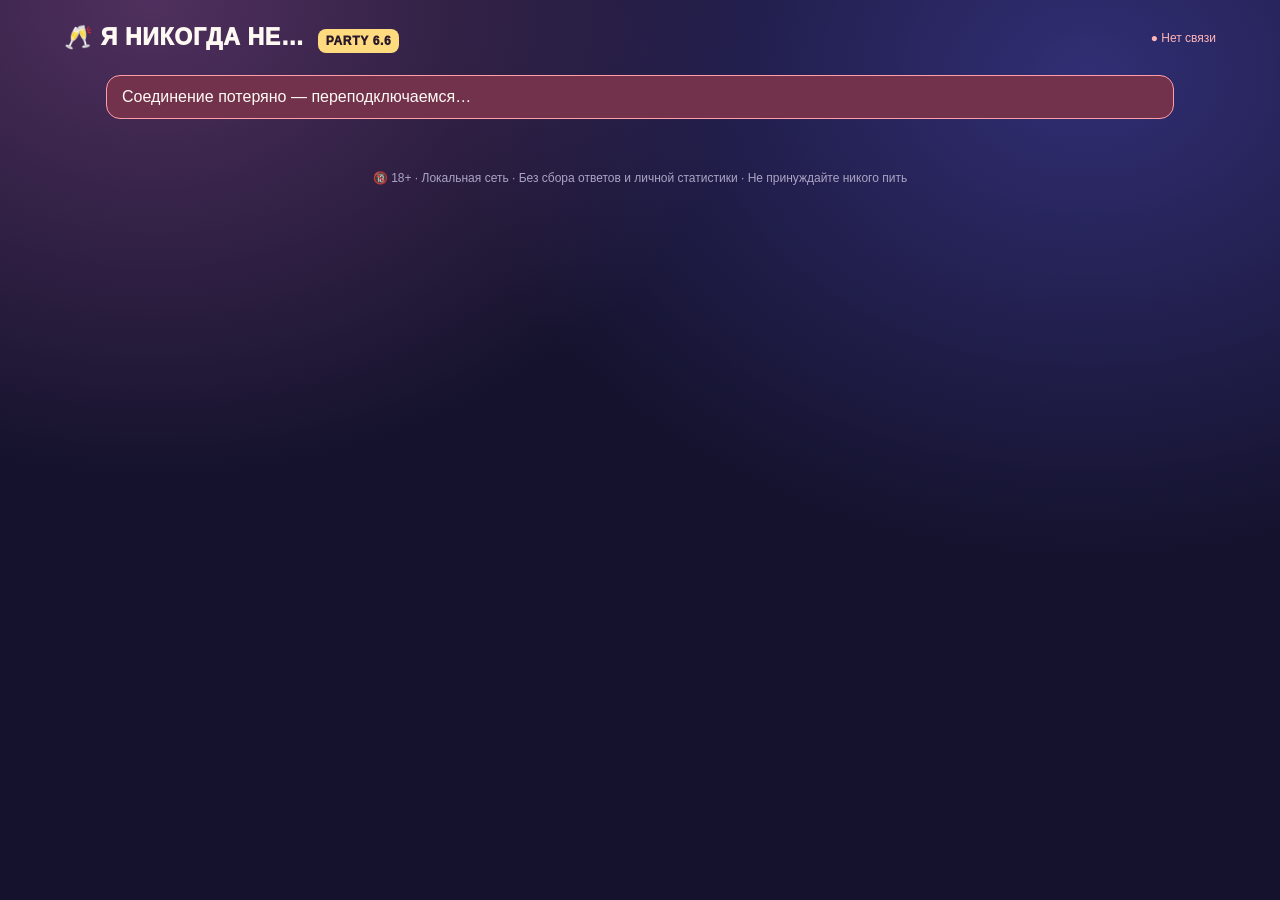
==== static/index.html @ 4c430dbc "Initial Party Host online server" ====
<!doctype html><html lang="ru"><head><meta charset="utf-8"><meta name="viewport" content="width=device-width,initial-scale=1,viewport-fit=cover"><meta name="theme-color" content="#14122c"><title>Я никогда не… · Party 6.6</title><link rel="stylesheet" href="/static/style.css"></head><body>
<div id="effects" aria-hidden="true"></div>
<header><div class="brand">🥂 Я НИКОГДА НЕ… <span>PARTY 6.6</span></div><div id="connection" class="status">● Подключение…</div></header>
<main>
<nav id="hostTabs" class="hostTabs hidden"><button id="tabPlay" class="active" type="button">🎮 Играть</button><button id="tabManage" type="button">⚙️ Управление</button></nav>
<div id="alert" class="alert hidden" role="alert"></div>
<section id="joinPanel" class="panel hidden"><div class="eyebrow">📱 ИГРОВОЙ ТЕЛЕФОН</div><h1>Врывайся в тусовку!</h1><p class="muted">Введи имя, чтобы присоединиться к общей партии.</p><form id="joinForm"><label>Твоё имя<input id="playerName" maxlength="30" placeholder="Например, Артём" autocomplete="nickname" required></label><label>Форма обращения<select id="playerGender" required><option value="male">Мужская — делал, хотел</option><option value="female">Женская — делала, хотела</option></select></label><button class="primary" type="submit">🎉 Присоединиться</button></form><p class="fine">Никаких приложений. Подключись к Wi-Fi хоста и введи имя.</p></section>
<section id="lobbyPanel" class="panel hidden"><div class="eyebrow">🎊 КОМНАТА ОЖИДАНИЯ</div><h1 id="lobbyTitle">Ждём игроков</h1><p class="muted">Каждый вводит имя и выбирает грамматическую форму. Для старта нужно от 2 до 4 участников.</p><div id="players" class="players"></div>
<div id="hostOnly" class="hidden"><div class="split"><div><div class="sectionTitle">📷 Подключение с телефона</div><img id="joinQr" class="qr" src="/qr.svg" alt="QR-код для входа"><p><a id="joinLink" href="#" target="_blank" rel="noopener"></a></p><p class="fine">Если камера не открывает ссылку, введи адрес в браузере телефона.</p></div><div class="config"><div class="sectionTitle">⚙️ Правила партии</div><div class="modes"><button id="quick" class="mode active">⚡ Быстрый</button><button id="endless" class="mode">♾️ Бесконечный</button></div><label id="totalBox">Всего вопросов<input id="total" type="number" min="1" max="10000" value="20"></label><label class="checkbox special"><input id="extreme" type="checkbox"><span>🔥 ОСОБО ЖЁСТКИЙ 18+ · 5/5 <small>Отдельная категория провокационных вопросов</small></span></label><div id="topicBlock"><div class="sectionTitle">Темы <span id="topicCount" class="muted"></span></div><div class="tools"><button id="allTopics" class="minor">Все</button><button id="noTopics" class="minor">Ни одной</button></div><div id="topics" class="topics"></div></div><div class="levelBox"><label for="partyLevel">🎚️ Уровень безумия вечеринки: <strong id="partyLevelText">3/5 — Жарко</strong></label><input id="partyLevel" type="range" min="1" max="5" step="1" value="3"><p class="fine">Влияет на частоту сюрпризов и шанс появления «Медведя». Не задаёт обязательное количество алкоголя.</p></div><label class="checkbox"><input id="events" type="checkbox" checked> 🎁 Кот в мешке + 🐻 Медведь пришёл</label><label id="rateBox">Частота событий <span id="rateText">16%</span><input id="rate" type="range" min="0" max="50" value="16"></label><button id="start" class="primary">🚀 Начать вечеринку</button></div></div></div>
<div id="hostJoin" class="hostJoin hidden"><div class="sectionTitle">🎮 Играть с телефона-хоста</div><form id="hostJoinForm"><label>Моё имя<input id="hostPlayerName" maxlength="30" placeholder="Как тебя зовут?" required></label><label>Форма обращения<select id="hostPlayerGender" required><option value="male">Мужская — делал, хотел</option><option value="female">Женская — делала, хотела</option></select></label><button class="primary" type="submit">🙋 Войти в игру</button></form><div id="hostJoined" class="hidden"><p class="hint">Ты участвуешь в партии. Очередь чтения придёт и к тебе.</p><button id="hostLeave" class="secondary">Выйти из списка игроков</button></div></div>
<div id="guestLobby" class="hidden"><p class="hint">Ведущий настраивает партию на устройстве ведущего. Как только он нажмёт «Начать», появится твой экран.</p><button id="leave" class="secondary">Выйти из комнаты</button></div></section>
<section id="adminPanel" class="panel hidden"><div class="eyebrow">⚙️ ПАНЕЛЬ ВЕДУЩЕГО</div><h1>Управление партией</h1><p id="adminSummary" class="muted"></p><div id="adminSettingsMount"></div><div id="adminLive" class="hidden"><div class="sectionTitle">🎤 Сейчас в игре</div><p id="adminCurrent"></p><button id="adminNext" class="secondary">⏭ Следующий вопрос</button><button id="adminFinish" class="secondary">🏁 Завершить партию</button></div><button id="adminReset" class="secondary hidden">🔄 Новая партия</button></section>
<section id="gamePanel" class="panel hidden"><div class="between"><span id="counter" class="pill"></span><span id="topic" class="pill"></span></div><div class="progress" id="progress"><div id="progressFill"></div></div><div class="reader"><div class="readerCaption">🎤 СЕЙЧАС ЧИТАЕТ</div><div id="readerName" class="readerName">...</div></div><div class="card" id="card"><div id="cardTitle" class="cardTitle"></div><div id="question" class="question"></div></div><p id="whoCanAct" class="hint"></p><div id="readerActions" class="actions hidden"><button id="yes" class="yes">🥂 БЫЛО!</button><button id="no" class="no">✨ НЕ БЫЛО!</button><button id="skip" class="secondary wide">⏭ Пропустить вопрос</button></div><div id="eventActions" class="actions hidden"><button id="eventNext" class="primary">🎲 Следующая карточка</button></div><div id="adminActions" class="actions hidden"><button id="forceNext" class="secondary">⏭ Следующая карточка</button><button id="finish" class="secondary">🏁 Завершить игру</button></div><div class="fine">Отвечают все. У кого было — по желанию делают небольшой глоток. Пропуск разрешён всегда.</div></section>
<section id="endPanel" class="panel hidden"><div class="eyebrow">🎉 ФИНАЛ!</div><h1>Вот это вечер!</h1><p id="endText" class="heroText"></p><p class="muted">Никто не обязан раскрывать личные истории или пить. Главное — хорошая компания.</p><button id="reset" class="primary hidden">🔄 Создать новую партию</button><p id="guestEnd" class="hint hidden">Ведущий может создать новую партию на устройстве ведущего.</p></section>
</main><footer>🔞 18+ · Локальная сеть · Без сбора ответов и личной статистики · Не принуждайте никого пить</footer>
<script src="/static/app.js"></script></body></html>
---- static/style.css ----
:root{color-scheme:dark;font-family:Inter,'Segoe UI',Arial,sans-serif;--bg:#14122c;--pane:#24203e;--line:#ffffff2e;--txt:#fff9f3;--muted:#c2bdd5;--pink:#ff79a7;--yellow:#ffe09a;--cyan:#8de5ed}*{box-sizing:border-box}body{margin:0;min-height:100vh;color:var(--txt);background:radial-gradient(ellipse at 12% 0,#50305e 0,transparent 38%),radial-gradient(ellipse at 85% 8%,#312e74 0,transparent 42%),#14122c}header{max-width:1200px;padding:24px 24px 14px;margin:auto;display:flex;justify-content:space-between;align-items:center;gap:15px}.brand{font-size:clamp(16px,2.2vw,23px);font-weight:1000;letter-spacing:.03em}.brand span{background:#ffda7f;color:#28182a;padding:5px 8px;border-radius:8px;margin-left:6px;font-size:12px}.status{font-size:12px;color:#baffdc;white-space:nowrap}main{max-width:1100px;margin:10px auto 30px;padding:0 16px}.panel{background:linear-gradient(150deg,#282344ef,#201b39f2);border:1px solid var(--line);box-shadow:0 25px 70px #0706148c;border-radius:28px;padding:clamp(20px,4vw,38px);margin:auto}.hidden{display:none!important}h1{font-size:clamp(28px,4.5vw,48px);margin:10px 0 12px}p{line-height:1.55}.muted,.fine,.hint{color:var(--muted)}.eyebrow{font-weight:900;letter-spacing:.13em;color:var(--yellow)}.fine{font-size:13px;margin-top:18px}.hint{font-size:16px;text-align:center}.alert{background:#72324c;border:1px solid #ff9ea8;border-radius:14px;padding:12px 15px;margin-bottom:12px}button{font:inherit;cursor:pointer;border-radius:14px;font-weight:900;padding:13px 15px;border:1px solid #ffffff30;color:#fff;background:#38314e;transition:transform .08s,background .15s}button:active{transform:scale(.97)}button:disabled{opacity:.45;cursor:not-allowed}.primary{background:linear-gradient(120deg,#ff79a7,#ffaf76);color:#25152a;border:0;width:100%;font-size:18px;padding:18px}.secondary{background:#ffffff13}.minor{padding:7px 12px;font-size:13px}.wide{grid-column:1/-1}.split{display:grid;grid-template-columns:minmax(210px,300px) 1fr;gap:30px;margin-top:24px}.sectionTitle{font-weight:900;font-size:17px;margin:13px 0}.qr{width:210px;max-width:100%;background:white;padding:9px;border-radius:15px}.config{min-width:0}.modes,.tools{display:flex;gap:8px;margin-bottom:12px;flex-wrap:wrap}.mode{flex:1}.mode.active{background:#ffdd8c;color:#2a1c2b}label{display:block;font-weight:700;margin:13px 0}input[type=text],input[type=number],input:not([type]){display:block;width:100%;padding:13px;margin-top:7px;background:#151329;border:1px solid #ffffff50;border-radius:12px;color:#fff;font-size:17px}input[type=checkbox]{width:20px;height:20px;accent-color:#ff8aaa;flex:none}input[type=range]{width:100%;accent-color:#ff8aaa}.checkbox{display:flex;align-items:center;gap:9px;font-size:15px}.checkbox small{display:block;font-weight:400;color:#ffb1c9}.special{padding:14px;border:1px solid #b54a77;border-radius:14px;background:#532944}.topics{display:grid;grid-template-columns:repeat(auto-fit,minmax(185px,1fr));gap:6px;max-height:300px;overflow:auto}.topicItem{display:flex;gap:8px;margin:0;padding:8px 10px;background:#ffffff0b;border-radius:10px;font-size:13px;font-weight:500}.topicItem small{color:var(--muted)}.players{display:grid;grid-template-columns:repeat(auto-fit,minmax(140px,1fr));gap:10px}.player{padding:16px;background:#ffffff12;border-radius:15px;border:1px solid #ffffff24;font-weight:900}.player small{display:block;color:var(--muted);font-weight:400;margin-top:5px}.player button{padding:4px 9px;font-size:12px;margin-top:8px}a{color:var(--cyan);overflow-wrap:anywhere}.between{display:flex;justify-content:space-between;align-items:center;gap:10px;flex-wrap:wrap}.pill{padding:8px 12px;font-size:13px;border:1px solid #ffffff3b;border-radius:999px;color:#ffe5b3}.progress{height:7px;border-radius:99px;background:#ffffff19;margin:16px 0;overflow:hidden}.progress>div{height:100%;width:0;background:linear-gradient(90deg,#ff79a7,#ffda7f);transition:width .15s}.reader{background:linear-gradient(105deg,#ffe08e20,#ff79a725);border:2px solid #ffe6a56e;padding:20px 10px;border-radius:24px;text-align:center;margin:18px 0}.readerCaption{color:#ffe3a4;font-weight:1000;letter-spacing:.16em;font-size:clamp(16px,2.5vw,25px)}.readerName{font-size:clamp(40px,8vw,96px);font-weight:1000;line-height:1.08;overflow-wrap:anywhere;text-shadow:0 3px 16px #fff2a826}.card{min-height:235px;display:flex;flex-direction:column;justify-content:center;align-items:center;text-align:center;padding:22px;border-radius:25px;background:linear-gradient(130deg,#3d2e59,#292644);border:1px solid #ffffff32}.cardTitle{font-weight:1000;letter-spacing:.13em;color:#ffdd9b;margin-bottom:20px}.question{font-size:clamp(26px,4vw,51px);font-weight:950;line-height:1.26;overflow-wrap:anywhere}.actions{display:grid;grid-template-columns:1fr 1fr;gap:11px;margin:20px 0}.actions button:only-child{grid-column:1/-1}.yes,.no{font-size:clamp(17px,3vw,29px);min-height:84px}.yes{background:linear-gradient(125deg,#f86f9d,#b94f7c)}.no{background:linear-gradient(125deg,#3b9baa,#266b9c)}#joinPanel{max-width:550px}#joinForm input{margin-bottom:20px}#endPanel{max-width:780px;text-align:center}.heroText{font-size:clamp(25px,4vw,44px);font-weight:900}.extremeCard .card{background:linear-gradient(135deg,#61263e,#332039);border-color:#fa6c9b}.extremeCard .cardTitle{color:#ff91ae}footer{color:#aba4c5;text-align:center;font-size:12px;padding:22px}#effects{position:fixed;pointer-events:none;z-index:100;inset:0;display:grid;place-items:center;opacity:0;font-size:clamp(75px,18vw,200px)}#effects.play{animation:pop .7s ease-out forwards}@keyframes pop{0%{opacity:0;transform:scale(.2) rotate(-18deg)}30%{opacity:1;transform:scale(1.2) rotate(5deg)}70%{opacity:1;transform:scale(1)}100%{opacity:0;transform:scale(1.4)}}@media(max-width:720px){header{padding:16px 12px}.brand span{display:inline-block;font-size:10px}.split{grid-template-columns:1fr}.panel{border-radius:18px}.reader{padding:14px 8px}.question{font-size:clamp(24px,7vw,40px)}.card{min-height:210px}.actions{gap:7px}.yes,.no{font-size:17px;min-height:72px}.status{font-size:11px}}@media(prefers-reduced-motion:reduce){*,*::before,*::after{animation:none!important;transition:none!important}}

.levelBox{padding:14px 16px;border-radius:15px;background:#ffffff10;border:1px solid #ffe09a60;margin:16px 0}.levelBox label{margin:0 0 9px}.levelBox strong{color:#ffe09a}.levelBox .fine{margin:6px 0 0}.bearCard .card{background:linear-gradient(130deg,#76502d,#3d2b22);border:3px solid #ffd178}.bearCard .cardTitle{color:#ffe48c;font-size:clamp(24px,5vw,52px)}.bearCard .question{font-size:clamp(22px,3.1vw,38px)}

/* Phone viewport / safe areas, Safari and Android Chrome */
body{padding-bottom:env(safe-area-inset-bottom,0px);-webkit-text-size-adjust:100%;overflow-x:hidden}
button,input{touch-action:manipulation}input,select,textarea{font-size:max(16px,1em)}
.panel{min-width:0}.card{overflow-wrap:anywhere}.qr{aspect-ratio:1/1;object-fit:contain}
@media(max-width:480px){header{align-items:flex-start}.brand{font-size:15px}.brand span{margin-left:0}.status{font-size:10px}.panel{padding:16px 12px}.question{font-size:clamp(25px,7vw,34px)}.readerName{font-size:clamp(42px,11vw,68px)}.readerCaption{font-size:15px}.yes,.no{padding:12px 8px}.config{width:100%;overflow:hidden}.qr{display:block;margin:0 auto}.split>div{min-width:0}#joinLink{font-size:14px}}

/* 6.2: host player/control tabs and small-screen ergonomics */
.hostTabs{display:grid;grid-template-columns:1fr 1fr;gap:8px;margin:0 0 12px;position:sticky;top:0;z-index:20;background:#14122cf2;padding:8px 0}.hostTabs button{font-size:16px;padding:12px 8px}.hostTabs .active{background:#ffda7f;color:#26172c}.hostJoin{padding:15px;margin:16px 0;background:#423052;border:1px solid #ffda7f66;border-radius:18px}.hostJoin input{max-width:500px}.hostJoin .primary{max-width:500px}.hostJoin form{max-width:500px}#adminLive{display:grid;gap:12px;background:#ffffff09;border-radius:18px;padding:18px}#adminLive .secondary{min-height:55px}#adminPanel{padding:18px 14px}.hostTabs:not(.hidden)+#alert{margin-top:6px}@media(max-width:480px){header{padding:10px 12px}.hostTabs{margin-top:0}#adminPanel h1{font-size:30px}.panel{box-shadow:none}}

/* Party 6.3: gender picker fits narrow Android and iPhone screens. */
select { width:100%; min-height:48px; border-radius:12px; color:#fff; background:#242043; border:1px solid #645b94; padding:10px 12px; font:inherit; margin-top:8px;}
select option{color:#fff;background:#242043;}

/* 6.5: animated party feedback / cartoon bear that walks into view */
#effects{overflow:hidden}#effects.play{animation:flashOut 1.35s ease-in-out forwards}
#effects .effectSymbol{filter:drop-shadow(0 12px 26px #0008);animation:glassBounce .8s cubic-bezier(.2,1.4,.3,1) both}
@keyframes flashOut{0%{opacity:0}10%{opacity:1}70%{opacity:1}100%{opacity:0}}
@keyframes glassBounce{0%{transform:scale(.2) rotate(-27deg)}40%{transform:scale(1.17) rotate(10deg)}60%{transform:scale(.9) rotate(-5deg)}100%{transform:scale(1)}}
.bearScene{width:100%;height:100%;display:flex;flex-direction:column;align-items:center;justify-content:center;background:radial-gradient(circle,#a5753f9e 0%,#251a2bc9 70%)}
.bearEmoji{font-size:clamp(130px,28vw,310px);transform-origin:50% 90%;filter:drop-shadow(0 25px 25px #0009);animation:bearWalk 1.1s ease-out both}
.bearSpeech{font-size:clamp(27px,6vw,72px);font-weight:1000;text-align:center;letter-spacing:.03em;color:#ffe99b;text-shadow:0 4px 15px #000;animation:bearCaption 1s ease-out both}
@keyframes bearWalk{0%{transform:translateX(-130vw) rotate(-18deg) scale(.7)}35%{transform:translateX(-30vw) rotate(14deg) scale(.9)}60%{transform:translateX(10vw) rotate(-9deg) scale(1.08)}80%{transform:translateX(-4vw) rotate(4deg) scale(1)}100%{transform:translateX(0) rotate(0) scale(1)}}
@keyframes bearCaption{0%,40%{opacity:0;transform:translateY(40px) scale(.8)}100%{opacity:1;transform:translateY(0) scale(1)}}
@media(prefers-reduced-motion:reduce){.bearEmoji,.bearSpeech,#effects.play,#effects .effectSymbol{animation:none!important;opacity:1!important;transform:none!important}}
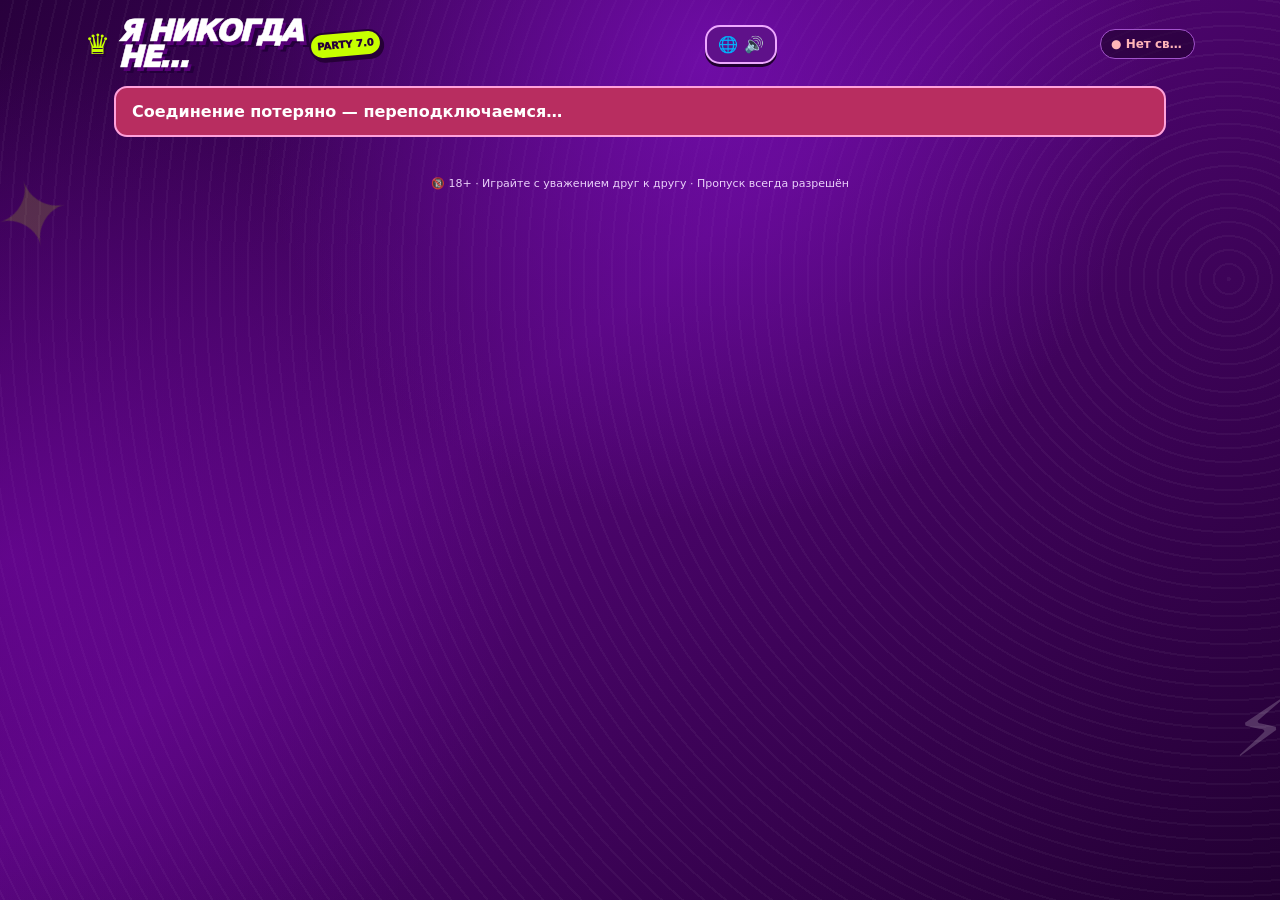
==== commit 41d2240d: "Party Host 7.0.1 - fix empty screens" ====
--- a/static/index.html
+++ b/static/index.html
@@ -1,16 +1,30 @@
-<!doctype html><html lang="ru"><head><meta charset="utf-8"><meta name="viewport" content="width=device-width,initial-scale=1,viewport-fit=cover"><meta name="theme-color" content="#14122c"><title>Я никогда не… · Party 6.6</title><link rel="stylesheet" href="/static/style.css"></head><body>
+<!doctype html><html lang="ru"><head><meta charset="utf-8"><meta name="viewport" content="width=device-width,initial-scale=1,viewport-fit=cover"><meta name="theme-color" content="#350058"><title>Я никогда не… · Comic Party 6.9</title><link rel="stylesheet" href="/static/style.css?v=7.0.1"></head><body>
 <div id="effects" aria-hidden="true"></div>
-<header><div class="brand">🥂 Я НИКОГДА НЕ… <span>PARTY 6.6</span></div><div id="connection" class="status">● Подключение…</div></header>
+<header><div class="brand"><span class="brand-crown">♛</span><span class="brand-title"><span id="brandName">Я НИКОГДА<br>НЕ…</span></span><span class="brand-tag">PARTY 7.0</span></div><button id="prefsToggle" class="prefsToggle" aria-label="Language and sound settings" type="button">🌐 🔊</button><div id="connection" class="status">● Подключение…</div></header>
+
+<section id="prefsPanel" class="prefsPanel hidden" aria-label="Language and sound settings">
+  <div class="prefTitle">🌐 Язык и звук / Language & sound</div>
+  <label for="uiLanguage">Язык интерфейса / Interface language
+    <select id="uiLanguage"><option value="ru">Русский</option><option value="en">English</option></select>
+  </label>
+  <label class="checkbox" for="soundEnabled">
+    <input id="soundEnabled" type="checkbox" checked> 🔊 Звуковые эффекты / Sound effects
+  </label>
+  <label for="effectsVolume">Громкость эффектов / Effect volume <strong id="effectsVolumeValue">60%</strong>
+    <input id="effectsVolume" type="range" min="0" max="100" step="1" value="60">
+  </label>
+  <button id="testSound" type="button" class="secondary">🥂 Проверить звук / Test sound</button>
+</section>
 <main>
 <nav id="hostTabs" class="hostTabs hidden"><button id="tabPlay" class="active" type="button">🎮 Играть</button><button id="tabManage" type="button">⚙️ Управление</button></nav>
 <div id="alert" class="alert hidden" role="alert"></div>
-<section id="joinPanel" class="panel hidden"><div class="eyebrow">📱 ИГРОВОЙ ТЕЛЕФОН</div><h1>Врывайся в тусовку!</h1><p class="muted">Введи имя, чтобы присоединиться к общей партии.</p><form id="joinForm"><label>Твоё имя<input id="playerName" maxlength="30" placeholder="Например, Артём" autocomplete="nickname" required></label><label>Форма обращения<select id="playerGender" required><option value="male">Мужская — делал, хотел</option><option value="female">Женская — делала, хотела</option></select></label><button class="primary" type="submit">🎉 Присоединиться</button></form><p class="fine">Никаких приложений. Подключись к Wi-Fi хоста и введи имя.</p></section>
+<section id="joinPanel" class="panel hidden"><div class="eyebrow">🎉 КОМПАНИЯ В СБОРЕ</div><h1>Врывайся в тусовку!</h1><p class="muted">Введи имя, чтобы присоединиться к общей партии.</p><form id="joinForm"><label>Твоё имя<input id="playerName" maxlength="30" placeholder="Например, Артём" autocomplete="nickname" required></label><label>Форма обращения<select id="playerGender" required><option value="male">Мужская — делал, хотел</option><option value="female">Женская — делала, хотела</option></select></label><button class="primary" type="submit">🎉 Присоединиться</button></form><p class="fine">Никаких приложений. Подключись к Wi-Fi хоста и введи имя.</p></section>
 <section id="lobbyPanel" class="panel hidden"><div class="eyebrow">🎊 КОМНАТА ОЖИДАНИЯ</div><h1 id="lobbyTitle">Ждём игроков</h1><p class="muted">Каждый вводит имя и выбирает грамматическую форму. Для старта нужно от 2 до 4 участников.</p><div id="players" class="players"></div>
-<div id="hostOnly" class="hidden"><div class="split"><div><div class="sectionTitle">📷 Подключение с телефона</div><img id="joinQr" class="qr" src="/qr.svg" alt="QR-код для входа"><p><a id="joinLink" href="#" target="_blank" rel="noopener"></a></p><p class="fine">Если камера не открывает ссылку, введи адрес в браузере телефона.</p></div><div class="config"><div class="sectionTitle">⚙️ Правила партии</div><div class="modes"><button id="quick" class="mode active">⚡ Быстрый</button><button id="endless" class="mode">♾️ Бесконечный</button></div><label id="totalBox">Всего вопросов<input id="total" type="number" min="1" max="10000" value="20"></label><label class="checkbox special"><input id="extreme" type="checkbox"><span>🔥 ОСОБО ЖЁСТКИЙ 18+ · 5/5 <small>Отдельная категория провокационных вопросов</small></span></label><div id="topicBlock"><div class="sectionTitle">Темы <span id="topicCount" class="muted"></span></div><div class="tools"><button id="allTopics" class="minor">Все</button><button id="noTopics" class="minor">Ни одной</button></div><div id="topics" class="topics"></div></div><div class="levelBox"><label for="partyLevel">🎚️ Уровень безумия вечеринки: <strong id="partyLevelText">3/5 — Жарко</strong></label><input id="partyLevel" type="range" min="1" max="5" step="1" value="3"><p class="fine">Влияет на частоту сюрпризов и шанс появления «Медведя». Не задаёт обязательное количество алкоголя.</p></div><label class="checkbox"><input id="events" type="checkbox" checked> 🎁 Кот в мешке + 🐻 Медведь пришёл</label><label id="rateBox">Частота событий <span id="rateText">16%</span><input id="rate" type="range" min="0" max="50" value="16"></label><button id="start" class="primary">🚀 Начать вечеринку</button></div></div></div>
+<div id="hostOnly" class="hidden"><div class="split"><div><div class="sectionTitle">📷 Подключение с телефона</div><img id="joinQr" class="qr" src="/qr.svg" alt="QR-код для входа"><p><a id="joinLink" href="#" target="_blank" rel="noopener"></a></p><p class="fine">Если камера не открывает ссылку, введи адрес в браузере телефона.</p></div><div class="config"><div class="sectionTitle">⚙️ Правила партии</div><label>🌐 Язык вопросов для всей комнаты / Question language<select id="roomLanguage"><option value="ru">Русский · 2620+ вопросов</option><option value="en">English · 382 questions</option></select></label><div class="modes"><button id="quick" class="mode active">⚡ Быстрый</button><button id="endless" class="mode">♾️ Бесконечный</button></div><label id="totalBox">Всего вопросов<input id="total" type="number" min="1" max="10000" value="20"></label><label class="checkbox special"><input id="extreme" type="checkbox"><span>🔥 ОСОБО ЖЁСТКИЙ 18+ · 5/5 <small>Отдельная категория провокационных вопросов</small></span></label><div id="topicBlock"><div class="sectionTitle">Темы <span id="topicCount" class="muted"></span></div><div class="tools"><button id="allTopics" class="minor">Все</button><button id="noTopics" class="minor">Ни одной</button></div><div id="topics" class="topics"></div></div><div class="levelBox"><label for="partyLevel">🎚️ Уровень безумия вечеринки: <strong id="partyLevelText">3/5 — Жарко</strong></label><input id="partyLevel" type="range" min="1" max="5" step="1" value="3"><p class="fine">Влияет на частоту сюрпризов и шанс появления «Медведя». Не задаёт обязательное количество алкоголя.</p></div><label class="checkbox"><input id="events" type="checkbox" checked> 🎁 Кот в мешке + 🐻 Медведь пришёл</label><label id="rateBox">Частота событий <span id="rateText">16%</span><input id="rate" type="range" min="0" max="50" value="16"></label><button id="start" class="primary">🚀 Начать вечеринку</button></div></div></div>
 <div id="hostJoin" class="hostJoin hidden"><div class="sectionTitle">🎮 Играть с телефона-хоста</div><form id="hostJoinForm"><label>Моё имя<input id="hostPlayerName" maxlength="30" placeholder="Как тебя зовут?" required></label><label>Форма обращения<select id="hostPlayerGender" required><option value="male">Мужская — делал, хотел</option><option value="female">Женская — делала, хотела</option></select></label><button class="primary" type="submit">🙋 Войти в игру</button></form><div id="hostJoined" class="hidden"><p class="hint">Ты участвуешь в партии. Очередь чтения придёт и к тебе.</p><button id="hostLeave" class="secondary">Выйти из списка игроков</button></div></div>
 <div id="guestLobby" class="hidden"><p class="hint">Ведущий настраивает партию на устройстве ведущего. Как только он нажмёт «Начать», появится твой экран.</p><button id="leave" class="secondary">Выйти из комнаты</button></div></section>
 <section id="adminPanel" class="panel hidden"><div class="eyebrow">⚙️ ПАНЕЛЬ ВЕДУЩЕГО</div><h1>Управление партией</h1><p id="adminSummary" class="muted"></p><div id="adminSettingsMount"></div><div id="adminLive" class="hidden"><div class="sectionTitle">🎤 Сейчас в игре</div><p id="adminCurrent"></p><button id="adminNext" class="secondary">⏭ Следующий вопрос</button><button id="adminFinish" class="secondary">🏁 Завершить партию</button></div><button id="adminReset" class="secondary hidden">🔄 Новая партия</button></section>
-<section id="gamePanel" class="panel hidden"><div class="between"><span id="counter" class="pill"></span><span id="topic" class="pill"></span></div><div class="progress" id="progress"><div id="progressFill"></div></div><div class="reader"><div class="readerCaption">🎤 СЕЙЧАС ЧИТАЕТ</div><div id="readerName" class="readerName">...</div></div><div class="card" id="card"><div id="cardTitle" class="cardTitle"></div><div id="question" class="question"></div></div><p id="whoCanAct" class="hint"></p><div id="readerActions" class="actions hidden"><button id="yes" class="yes">🥂 БЫЛО!</button><button id="no" class="no">✨ НЕ БЫЛО!</button><button id="skip" class="secondary wide">⏭ Пропустить вопрос</button></div><div id="eventActions" class="actions hidden"><button id="eventNext" class="primary">🎲 Следующая карточка</button></div><div id="adminActions" class="actions hidden"><button id="forceNext" class="secondary">⏭ Следующая карточка</button><button id="finish" class="secondary">🏁 Завершить игру</button></div><div class="fine">Отвечают все. У кого было — по желанию делают небольшой глоток. Пропуск разрешён всегда.</div></section>
+<section id="gamePanel" class="panel hidden"><div class="between"><span id="counter" class="pill"></span><span id="topic" class="pill"></span></div><div class="progress" id="progress"><div id="progressFill"></div></div><div class="reader"><div class="readerCaption">👑 СЕЙЧАС ЧИТАЕТ</div><div id="readerName" class="readerName">...</div></div><div class="card" id="card"><div class="cardTape">Я НИКОГДА НЕ…</div><div id="cardTitle" class="cardTitle"></div><div id="question" class="question"></div><div class="cardDoodle">✦ ✳ ✦</div></div><p id="whoCanAct" class="hint"></p><div id="readerActions" class="actions hidden"><button id="yes" class="yes">✓ БЫЛО</button><button id="no" class="no">✕ НЕ БЫЛО</button><button id="skip" class="secondary wide">⏭ Пропустить вопрос</button></div><div id="eventActions" class="actions hidden"><button id="eventNext" class="primary">🎲 Следующая карточка</button></div><div id="adminActions" class="actions hidden"><button id="forceNext" class="secondary">⏭ Следующая карточка</button><button id="finish" class="secondary">🏁 Завершить игру</button></div><div class="fine">Отвечают все. У кого было — по желанию делают небольшой глоток. Пропуск разрешён всегда.</div></section>
 <section id="endPanel" class="panel hidden"><div class="eyebrow">🎉 ФИНАЛ!</div><h1>Вот это вечер!</h1><p id="endText" class="heroText"></p><p class="muted">Никто не обязан раскрывать личные истории или пить. Главное — хорошая компания.</p><button id="reset" class="primary hidden">🔄 Создать новую партию</button><p id="guestEnd" class="hint hidden">Ведущий может создать новую партию на устройстве ведущего.</p></section>
-</main><footer>🔞 18+ · Локальная сеть · Без сбора ответов и личной статистики · Не принуждайте никого пить</footer>
-<script src="/static/app.js"></script></body></html>
+</main><footer>🔞 18+ · Играйте с уважением друг к другу · Пропуск всегда разрешён</footer>
+<script src="/static/app.js?v=7.0.1"></script></body></html>
--- a/static/style.css
+++ b/static/style.css
@@ -1,28 +1,25 @@
-:root{color-scheme:dark;font-family:Inter,'Segoe UI',Arial,sans-serif;--bg:#14122c;--pane:#24203e;--line:#ffffff2e;--txt:#fff9f3;--muted:#c2bdd5;--pink:#ff79a7;--yellow:#ffe09a;--cyan:#8de5ed}*{box-sizing:border-box}body{margin:0;min-height:100vh;color:var(--txt);background:radial-gradient(ellipse at 12% 0,#50305e 0,transparent 38%),radial-gradient(ellipse at 85% 8%,#312e74 0,transparent 42%),#14122c}header{max-width:1200px;padding:24px 24px 14px;margin:auto;display:flex;justify-content:space-between;align-items:center;gap:15px}.brand{font-size:clamp(16px,2.2vw,23px);font-weight:1000;letter-spacing:.03em}.brand span{background:#ffda7f;color:#28182a;padding:5px 8px;border-radius:8px;margin-left:6px;font-size:12px}.status{font-size:12px;color:#baffdc;white-space:nowrap}main{max-width:1100px;margin:10px auto 30px;padding:0 16px}.panel{background:linear-gradient(150deg,#282344ef,#201b39f2);border:1px solid var(--line);box-shadow:0 25px 70px #0706148c;border-radius:28px;padding:clamp(20px,4vw,38px);margin:auto}.hidden{display:none!important}h1{font-size:clamp(28px,4.5vw,48px);margin:10px 0 12px}p{line-height:1.55}.muted,.fine,.hint{color:var(--muted)}.eyebrow{font-weight:900;letter-spacing:.13em;color:var(--yellow)}.fine{font-size:13px;margin-top:18px}.hint{font-size:16px;text-align:center}.alert{background:#72324c;border:1px solid #ff9ea8;border-radius:14px;padding:12px 15px;margin-bottom:12px}button{font:inherit;cursor:pointer;border-radius:14px;font-weight:900;padding:13px 15px;border:1px solid #ffffff30;color:#fff;background:#38314e;transition:transform .08s,background .15s}button:active{transform:scale(.97)}button:disabled{opacity:.45;cursor:not-allowed}.primary{background:linear-gradient(120deg,#ff79a7,#ffaf76);color:#25152a;border:0;width:100%;font-size:18px;padding:18px}.secondary{background:#ffffff13}.minor{padding:7px 12px;font-size:13px}.wide{grid-column:1/-1}.split{display:grid;grid-template-columns:minmax(210px,300px) 1fr;gap:30px;margin-top:24px}.sectionTitle{font-weight:900;font-size:17px;margin:13px 0}.qr{width:210px;max-width:100%;background:white;padding:9px;border-radius:15px}.config{min-width:0}.modes,.tools{display:flex;gap:8px;margin-bottom:12px;flex-wrap:wrap}.mode{flex:1}.mode.active{background:#ffdd8c;color:#2a1c2b}label{display:block;font-weight:700;margin:13px 0}input[type=text],input[type=number],input:not([type]){display:block;width:100%;padding:13px;margin-top:7px;background:#151329;border:1px solid #ffffff50;border-radius:12px;color:#fff;font-size:17px}input[type=checkbox]{width:20px;height:20px;accent-color:#ff8aaa;flex:none}input[type=range]{width:100%;accent-color:#ff8aaa}.checkbox{display:flex;align-items:center;gap:9px;font-size:15px}.checkbox small{display:block;font-weight:400;color:#ffb1c9}.special{padding:14px;border:1px solid #b54a77;border-radius:14px;background:#532944}.topics{display:grid;grid-template-columns:repeat(auto-fit,minmax(185px,1fr));gap:6px;max-height:300px;overflow:auto}.topicItem{display:flex;gap:8px;margin:0;padding:8px 10px;background:#ffffff0b;border-radius:10px;font-size:13px;font-weight:500}.topicItem small{color:var(--muted)}.players{display:grid;grid-template-columns:repeat(auto-fit,minmax(140px,1fr));gap:10px}.player{padding:16px;background:#ffffff12;border-radius:15px;border:1px solid #ffffff24;font-weight:900}.player small{display:block;color:var(--muted);font-weight:400;margin-top:5px}.player button{padding:4px 9px;font-size:12px;margin-top:8px}a{color:var(--cyan);overflow-wrap:anywhere}.between{display:flex;justify-content:space-between;align-items:center;gap:10px;flex-wrap:wrap}.pill{padding:8px 12px;font-size:13px;border:1px solid #ffffff3b;border-radius:999px;color:#ffe5b3}.progress{height:7px;border-radius:99px;background:#ffffff19;margin:16px 0;overflow:hidden}.progress>div{height:100%;width:0;background:linear-gradient(90deg,#ff79a7,#ffda7f);transition:width .15s}.reader{background:linear-gradient(105deg,#ffe08e20,#ff79a725);border:2px solid #ffe6a56e;padding:20px 10px;border-radius:24px;text-align:center;margin:18px 0}.readerCaption{color:#ffe3a4;font-weight:1000;letter-spacing:.16em;font-size:clamp(16px,2.5vw,25px)}.readerName{font-size:clamp(40px,8vw,96px);font-weight:1000;line-height:1.08;overflow-wrap:anywhere;text-shadow:0 3px 16px #fff2a826}.card{min-height:235px;display:flex;flex-direction:column;justify-content:center;align-items:center;text-align:center;padding:22px;border-radius:25px;background:linear-gradient(130deg,#3d2e59,#292644);border:1px solid #ffffff32}.cardTitle{font-weight:1000;letter-spacing:.13em;color:#ffdd9b;margin-bottom:20px}.question{font-size:clamp(26px,4vw,51px);font-weight:950;line-height:1.26;overflow-wrap:anywhere}.actions{display:grid;grid-template-columns:1fr 1fr;gap:11px;margin:20px 0}.actions button:only-child{grid-column:1/-1}.yes,.no{font-size:clamp(17px,3vw,29px);min-height:84px}.yes{background:linear-gradient(125deg,#f86f9d,#b94f7c)}.no{background:linear-gradient(125deg,#3b9baa,#266b9c)}#joinPanel{max-width:550px}#joinForm input{margin-bottom:20px}#endPanel{max-width:780px;text-align:center}.heroText{font-size:clamp(25px,4vw,44px);font-weight:900}.extremeCard .card{background:linear-gradient(135deg,#61263e,#332039);border-color:#fa6c9b}.extremeCard .cardTitle{color:#ff91ae}footer{color:#aba4c5;text-align:center;font-size:12px;padding:22px}#effects{position:fixed;pointer-events:none;z-index:100;inset:0;display:grid;place-items:center;opacity:0;font-size:clamp(75px,18vw,200px)}#effects.play{animation:pop .7s ease-out forwards}@keyframes pop{0%{opacity:0;transform:scale(.2) rotate(-18deg)}30%{opacity:1;transform:scale(1.2) rotate(5deg)}70%{opacity:1;transform:scale(1)}100%{opacity:0;transform:scale(1.4)}}@media(max-width:720px){header{padding:16px 12px}.brand span{display:inline-block;font-size:10px}.split{grid-template-columns:1fr}.panel{border-radius:18px}.reader{padding:14px 8px}.question{font-size:clamp(24px,7vw,40px)}.card{min-height:210px}.actions{gap:7px}.yes,.no{font-size:17px;min-height:72px}.status{font-size:11px}}@media(prefers-reduced-motion:reduce){*,*::before,*::after{animation:none!important;transition:none!important}}
+/* Party Host 6.9 — COMIC POP: implemented from the selected purple/lime/pink reference.
+   Does not replace the game application logic; it skins the same accessible elements. */
+:root{color-scheme:dark;--bg:#30004e;--pane:#48096e;--line:#e5a6ff;--txt:#fff;--muted:#efdcff;--pink:#ff4cc7;--lime:#c7ff00;--ink:#260038;--card:#fff9ff;--hot:#fc8f21;--shadow:0 6px 0 #180126,0 14px 30px #15002675;font-family:'Trebuchet MS','Arial Rounded MT Bold',system-ui,sans-serif}
+*{box-sizing:border-box}html{background:#30004e}body{margin:0;min-height:100vh;color:var(--txt);overflow-x:hidden;background:radial-gradient(circle at 55% 7%,#8211c5a8,transparent 42%),radial-gradient(circle at 1% 62%,#8a09c36e,transparent 37%),repeating-radial-gradient(circle at 96% 31%,#ffffff0a 0 2px,transparent 2px 14px),linear-gradient(140deg,#28003c,#510574 42%,#220032)}
+body::before{content:'✦';position:fixed;left:-5px;top:18vh;font-size:90px;color:var(--lime);transform:rotate(-15deg);opacity:.17;pointer-events:none}body::after{content:'⚡';position:fixed;right:-8px;bottom:14vh;font-size:78px;opacity:.2;pointer-events:none}
+header{max-width:1150px;margin:auto;padding:18px 20px 8px;display:flex;align-items:center;justify-content:space-between;gap:12px;position:relative;z-index:2}.brand{display:flex;align-items:center;gap:8px;min-width:0}.brand-crown{font-size:28px;color:var(--lime);text-shadow:2px 3px var(--ink)}.brand-title{font-size:clamp(19px,3.6vw,29px);font-weight:1000;line-height:.9;letter-spacing:-.05em;font-style:italic;-webkit-text-stroke:.5px #fff;text-shadow:3px 4px 0 #570078,6px 6px 0 #24003b}.brand-tag{align-self:center;white-space:nowrap;background:var(--lime);border:2px solid var(--ink);border-radius:16px;color:#260036;font-size:10px;font-weight:1000;padding:6px;transform:rotate(-5deg);box-shadow:2px 3px 0 var(--ink)}.status{font-size:12px;color:var(--lime);font-weight:900;background:#220032a6;padding:7px 10px;border:1px solid #a152ca;border-radius:999px;white-space:nowrap}
+main{max-width:1080px;margin:8px auto 20px;padding:0 14px}.hidden{display:none!important}.panel{position:relative;margin:0 auto;padding:clamp(18px,3.5vw,32px);border:3px solid #dc89ff;border-radius:28px;background:linear-gradient(145deg,#590d83ef,#39005fe8);box-shadow:0 7px 0 #1b002f,0 18px 50px #16002193;min-width:0}.panel::before{content:'';position:absolute;pointer-events:none;inset:9px;border:1px solid #ffffff16;border-radius:20px}#joinPanel{max-width:560px}#endPanel{max-width:730px;text-align:center}h1{font-weight:1000;line-height:1.03;font-size:clamp(30px,5vw,48px);margin:12px 0 18px;letter-spacing:-.04em;text-shadow:2px 3px 0 #300048}p{line-height:1.5}.eyebrow{font-weight:1000;font-size:12px;letter-spacing:.12em;color:var(--lime)}.muted,.fine,.hint{color:#f0dfff}.fine{font-size:12px;line-height:1.5}.hint{text-align:center;font-size:14px}.alert{padding:14px 16px;margin:8px 0 13px;background:#b82d60;border:2px solid #ffa0da;border-radius:13px;font-weight:700}
+button{font:inherit;font-weight:1000;color:#fff;background:#66248a;cursor:pointer;padding:13px 16px;border:2px solid #c87ceb;border-radius:17px;box-shadow:0 4px 0 #240037;transition:filter .15s,transform .12s,box-shadow .12s;-webkit-tap-highlight-color:transparent}button:hover{filter:brightness(1.1)}button:active{transform:translateY(3px) scale(.985);box-shadow:0 1px 0 #240037}button:focus-visible,input:focus-visible,select:focus-visible{outline:3px solid var(--lime);outline-offset:3px}button:disabled{opacity:.55;cursor:not-allowed}.primary{width:100%;background:linear-gradient(180deg,#d9ff30 0%,#b5f600 85%);border:3px solid #fff;color:var(--ink);box-shadow:0 5px 0 #330043,0 0 0 2px #6d0ba1;font-size:18px;min-height:60px;text-transform:uppercase}.secondary{background:#f1c6ff;color:var(--ink);border-color:white}.minor{padding:8px 12px;font-size:13px}.wide{grid-column:1/-1}.sectionTitle{font-size:17px;font-weight:1000;margin:20px 0 12px;letter-spacing:-.02em}.split{display:grid;grid-template-columns:minmax(215px,290px) minmax(0,1fr);gap:26px;margin-top:16px}.config{min-width:0}.qr{display:block;width:208px;max-width:100%;aspect-ratio:1;object-fit:contain;border:5px solid #fff;border-radius:19px;background:white;padding:8px;box-shadow:5px 6px #210033}a{color:var(--lime);overflow-wrap:anywhere}
+label{display:block;margin:12px 0;font-size:14px;font-weight:850}input[type=text],input[type=number],input:not([type]),select{width:100%;display:block;margin-top:8px;background:#260038;border:2px solid #af65d9;border-radius:13px;min-height:48px;color:white;padding:11px 12px;font:inherit;font-size:16px}select option{color:#fff;background:#30004e}input[type=checkbox]{width:20px;height:20px;accent-color:var(--lime);flex:none}input[type=range]{width:100%;accent-color:var(--lime);cursor:pointer}.checkbox{display:flex;align-items:center;gap:9px}.checkbox small{display:block;font-weight:500;color:#ffd3f3}.special{padding:13px;border:2px solid var(--pink);border-radius:14px;background:#801063}.modes,.tools{display:flex;gap:8px;margin:12px 0;flex-wrap:wrap}.mode{flex:1;min-width:120px}.mode.active,.hostTabs .active{background:var(--lime);color:var(--ink);border-color:white}.topics{display:grid;grid-template-columns:repeat(auto-fit,minmax(165px,1fr));gap:8px;max-height:350px;overflow-y:auto;padding:4px}.topicItem{display:flex;align-items:center;gap:8px;margin:0;padding:10px;background:#771a98;border:1px solid #c575ef;border-radius:11px;font-size:12px;font-weight:700}.topicItem:has(input:checked){border-color:var(--lime);background:#7928a0}.topicItem small{color:#efcbff}.levelBox{background:#37005e;border:2px solid #b962de;border-radius:16px;padding:13px;margin:15px 0}.levelBox strong{color:var(--lime)}.levelBox .fine{margin:5px 0}.players{display:grid;grid-template-columns:repeat(auto-fit,minmax(130px,1fr));gap:10px}.player{position:relative;background:linear-gradient(135deg,#8525a8,#5a087f);border:2px solid #d19af1;border-radius:16px;padding:13px;font-weight:950;box-shadow:0 4px 0 #270039}.player::before{content:'✦';color:var(--lime);margin-right:5px}.player small{display:block;font-weight:500;color:#e6ccef;margin-top:5px}.player button{padding:6px 10px;font-size:12px;margin-top:9px}
+.hostTabs{position:sticky;z-index:30;top:0;display:grid;grid-template-columns:1fr 1fr;gap:9px;background:#31004ded;backdrop-filter:blur(12px);padding:8px 0 12px;margin-bottom:11px}.hostTabs button{min-height:48px;font-size:15px}.hostJoin{padding:14px;margin-top:18px;background:#6d1593;border:2px solid #d17af9;border-radius:16px}.hostJoin form{max-width:490px}#adminPanel{padding:20px}#adminLive{display:grid;gap:12px;padding:14px;background:#30004f;border-radius:17px;border:1px solid #b272e4}#adminLive button{min-height:54px}
+.between{display:flex;justify-content:space-between;align-items:center;gap:9px;flex-wrap:wrap}.pill{font-size:12px;font-weight:900;color:#fff;background:#7d209f;padding:8px 12px;border:2px solid #c88ceb;border-radius:999px}.progress{height:12px;margin:17px 0;border:2px solid #df9fff;background:#2a0048;border-radius:99px;overflow:hidden}.progress>div{height:100%;background:linear-gradient(90deg,var(--lime),#e6ff60);transition:width .3s}
+.reader{margin:16px auto 18px;max-width:740px;text-align:center;padding:13px 16px;border-radius:22px;background:#270042;border:2px solid var(--pink);box-shadow:0 4px 0 #160023}.readerCaption{font-size:clamp(15px,2.7vw,22px);font-weight:1000;letter-spacing:.09em;color:var(--lime)}.readerName{font-weight:1000;font-size:clamp(38px,9vw,78px);line-height:1.07;overflow-wrap:anywhere;text-transform:uppercase;text-shadow:3px 4px #710ca1}
+#gamePanel{max-width:870px}.card{position:relative;min-height:280px;display:flex;flex-direction:column;justify-content:center;align-items:center;padding:45px 22px 40px;background:var(--card);color:#31003e;border:5px solid #2d0047;border-radius:27px;box-shadow:0 0 0 4px #c881f7,7px 9px 0 #28003d;transform:rotate(-.5deg);text-align:center;overflow:hidden}.card::before{content:'⚡';position:absolute;left:12px;bottom:8px;font-size:28px;color:var(--hot);transform:rotate(-16deg)}.card::after{content:'✦';position:absolute;right:13px;bottom:10px;font-size:35px;color:#a100d1}.cardTape{position:absolute;top:12px;left:50%;transform:translateX(-50%) rotate(-2deg);padding:6px 16px;white-space:nowrap;font-size:clamp(14px,3vw,23px);font-weight:1000;background:var(--lime);color:var(--ink);border-radius:10px;box-shadow:2px 3px 0 #46004f}.cardTitle{font-size:12px;font-weight:1000;color:#ae0ab2;letter-spacing:.08em;margin:13px 0 14px;text-transform:uppercase}.question{max-width:720px;font-size:clamp(26px,4.7vw,45px);font-weight:1000;line-height:1.2;letter-spacing:-.025em;overflow-wrap:anywhere}.cardDoodle{position:absolute;bottom:8px;color:#f855aa;font-weight:950;letter-spacing:.7em;font-size:14px}
+.actions{display:grid;grid-template-columns:1fr 1fr;gap:12px;margin:23px 0}.actions button:only-child{grid-column:1/-1}.yes,.no{min-height:88px;font-size:clamp(17px,3vw,28px);border:4px solid white;border-radius:24px;box-shadow:0 6px 0 #210033,0 0 0 2px #5a00a1;color:var(--ink)}.yes{background:linear-gradient(170deg,#e0ff61,var(--lime))}.no{background:linear-gradient(170deg,#ff82e2,var(--pink))}.actions .secondary{min-height:52px}#whoCanAct{font-size:13px}.heroText{font-weight:1000;font-size:clamp(25px,5vw,44px)}
+.extremeCard .card{background:linear-gradient(140deg,#fff2f5,#ffd8e9);box-shadow:0 0 0 4px var(--pink),7px 9px 0 #28003d}.extremeCard .cardTape{background:var(--pink)}
+.bearCard{background:radial-gradient(circle at 50% 16%,#ff6b2a,#7b066d 60%,#360059)!important;border-color:#ffce38!important}.bearCard .reader{background:#750939;border-color:#ffd238}.bearCard .card{min-height:430px;background:radial-gradient(circle at 50% 0%,#ffeb57,#ff7c24 45%,#f73b91 100%);border-color:#410035;box-shadow:0 0 0 4px #ffe434,7px 9px 0 #2b003c;transform:rotate(.5deg);padding-top:240px}.bearCard .card::before{content:'';position:absolute;top:0;left:0;right:0;height:240px;background:url('bear-party.svg') no-repeat center 5px;background-size:contain;animation:bearEnter .65s cubic-bezier(.1,1.4,.5,1) both}.bearCard .card::after{content:'★';color:#fff200;font-size:40px}.bearCard .cardTape{background:#ffff43}.bearCard .cardTitle{font-size:clamp(24px,5vw,46px);color:#fff;line-height:1;text-shadow:3px 4px #4b0050,-2px -2px #4b0050;letter-spacing:0}.bearCard .question{font-size:clamp(20px,3.2vw,32px);line-height:1.25;color:#370044;background:#fff5ffdf;border:2px solid #55116a;border-radius:15px;padding:14px}
+@keyframes bearEnter{from{transform:translateX(-130%) rotate(-28deg) scale(.6);opacity:0}70%{transform:translateX(7%) rotate(8deg) scale(1.05);opacity:1}to{transform:translateX(0) rotate(0) scale(1);opacity:1}}
+#effects{position:fixed;z-index:999;pointer-events:none;inset:0;display:grid;place-items:center;opacity:0;overflow:hidden}#effects.play{animation:fadeParty 1.65s both}#effects .effectSymbol{font-size:min(32vw,220px);filter:drop-shadow(0 14px 15px #260042);animation:partyBounce 1s cubic-bezier(.2,1.4,.3,1) both}.bearScene{width:100%;height:100%;display:flex;align-items:center;justify-content:center;flex-direction:column;background:radial-gradient(circle,#ffb72aa9,#72006ed9 72%)}.bearArt{width:min(85vw,450px);max-height:60vh;object-fit:contain;animation:bearEnter .95s ease-out both}.bearSpeech{font-weight:1000;color:#fff313;text-shadow:4px 5px #44004b;font-size:clamp(36px,9vw,86px);line-height:1;text-align:center;animation:partyBounce 1s .1s both}@keyframes fadeParty{0%{opacity:0}15%,75%{opacity:1}100%{opacity:0}}@keyframes partyBounce{0%{transform:scale(.2) rotate(-18deg)}40%{transform:scale(1.2) rotate(7deg)}65%{transform:scale(.9) rotate(-3deg)}100%{transform:scale(1)}}
+footer{text-align:center;font-size:11px;color:#ead0fa;padding:20px 24px 35px}body{padding-bottom:env(safe-area-inset-bottom,0px);-webkit-text-size-adjust:100%}button,input{touch-action:manipulation}
+@media(max-width:720px){header{padding:12px 11px}.brand-title{font-size:21px}.brand-tag{font-size:9px;padding:5px}.status{font-size:10px}main{padding:0 10px}.panel{padding:17px 13px;border-radius:23px}.split{grid-template-columns:minmax(0,1fr)}.qr{margin:0 auto}.readerName{font-size:clamp(36px,10vw,62px)}.card{padding:46px 14px 36px;min-height:280px}.question{font-size:clamp(25px,6.5vw,37px)}.yes,.no{font-size:19px;min-height:80px;padding:10px 5px}.hostTabs button{font-size:14px}.bearCard .card{min-height:450px;padding-top:220px}.bearCard .card::before{height:210px}}
+@media(max-width:400px){.brand-crown{display:none}.brand-title{font-size:18px}.brand-tag{font-size:8px}.status{font-size:9px;padding:6px}.cardTape{font-size:14px}.question{font-size:24px}}
+@media(prefers-reduced-motion:reduce){*,*::before,*::after{animation:none!important;transition:none!important}}
 
-.levelBox{padding:14px 16px;border-radius:15px;background:#ffffff10;border:1px solid #ffe09a60;margin:16px 0}.levelBox label{margin:0 0 9px}.levelBox strong{color:#ffe09a}.levelBox .fine{margin:6px 0 0}.bearCard .card{background:linear-gradient(130deg,#76502d,#3d2b22);border:3px solid #ffd178}.bearCard .cardTitle{color:#ffe48c;font-size:clamp(24px,5vw,52px)}.bearCard .question{font-size:clamp(22px,3.1vw,38px)}
-
-/* Phone viewport / safe areas, Safari and Android Chrome */
-body{padding-bottom:env(safe-area-inset-bottom,0px);-webkit-text-size-adjust:100%;overflow-x:hidden}
-button,input{touch-action:manipulation}input,select,textarea{font-size:max(16px,1em)}
-.panel{min-width:0}.card{overflow-wrap:anywhere}.qr{aspect-ratio:1/1;object-fit:contain}
-@media(max-width:480px){header{align-items:flex-start}.brand{font-size:15px}.brand span{margin-left:0}.status{font-size:10px}.panel{padding:16px 12px}.question{font-size:clamp(25px,7vw,34px)}.readerName{font-size:clamp(42px,11vw,68px)}.readerCaption{font-size:15px}.yes,.no{padding:12px 8px}.config{width:100%;overflow:hidden}.qr{display:block;margin:0 auto}.split>div{min-width:0}#joinLink{font-size:14px}}
-
-/* 6.2: host player/control tabs and small-screen ergonomics */
-.hostTabs{display:grid;grid-template-columns:1fr 1fr;gap:8px;margin:0 0 12px;position:sticky;top:0;z-index:20;background:#14122cf2;padding:8px 0}.hostTabs button{font-size:16px;padding:12px 8px}.hostTabs .active{background:#ffda7f;color:#26172c}.hostJoin{padding:15px;margin:16px 0;background:#423052;border:1px solid #ffda7f66;border-radius:18px}.hostJoin input{max-width:500px}.hostJoin .primary{max-width:500px}.hostJoin form{max-width:500px}#adminLive{display:grid;gap:12px;background:#ffffff09;border-radius:18px;padding:18px}#adminLive .secondary{min-height:55px}#adminPanel{padding:18px 14px}.hostTabs:not(.hidden)+#alert{margin-top:6px}@media(max-width:480px){header{padding:10px 12px}.hostTabs{margin-top:0}#adminPanel h1{font-size:30px}.panel{box-shadow:none}}
-
-/* Party 6.3: gender picker fits narrow Android and iPhone screens. */
-select { width:100%; min-height:48px; border-radius:12px; color:#fff; background:#242043; border:1px solid #645b94; padding:10px 12px; font:inherit; margin-top:8px;}
-select option{color:#fff;background:#242043;}
-
-/* 6.5: animated party feedback / cartoon bear that walks into view */
-#effects{overflow:hidden}#effects.play{animation:flashOut 1.35s ease-in-out forwards}
-#effects .effectSymbol{filter:drop-shadow(0 12px 26px #0008);animation:glassBounce .8s cubic-bezier(.2,1.4,.3,1) both}
-@keyframes flashOut{0%{opacity:0}10%{opacity:1}70%{opacity:1}100%{opacity:0}}
-@keyframes glassBounce{0%{transform:scale(.2) rotate(-27deg)}40%{transform:scale(1.17) rotate(10deg)}60%{transform:scale(.9) rotate(-5deg)}100%{transform:scale(1)}}
-.bearScene{width:100%;height:100%;display:flex;flex-direction:column;align-items:center;justify-content:center;background:radial-gradient(circle,#a5753f9e 0%,#251a2bc9 70%)}
-.bearEmoji{font-size:clamp(130px,28vw,310px);transform-origin:50% 90%;filter:drop-shadow(0 25px 25px #0009);animation:bearWalk 1.1s ease-out both}
-.bearSpeech{font-size:clamp(27px,6vw,72px);font-weight:1000;text-align:center;letter-spacing:.03em;color:#ffe99b;text-shadow:0 4px 15px #000;animation:bearCaption 1s ease-out both}
-@keyframes bearWalk{0%{transform:translateX(-130vw) rotate(-18deg) scale(.7)}35%{transform:translateX(-30vw) rotate(14deg) scale(.9)}60%{transform:translateX(10vw) rotate(-9deg) scale(1.08)}80%{transform:translateX(-4vw) rotate(4deg) scale(1)}100%{transform:translateX(0) rotate(0) scale(1)}}
-@keyframes bearCaption{0%,40%{opacity:0;transform:translateY(40px) scale(.8)}100%{opacity:1;transform:translateY(0) scale(1)}}
-@media(prefers-reduced-motion:reduce){.bearEmoji,.bearSpeech,#effects.play,#effects .effectSymbol{animation:none!important;opacity:1!important;transform:none!important}}
+/* Party 7.0 — language & event sound settings */
+.prefsToggle{flex:none;border:2px solid #eea8ff;background:#5f118a;color:#fff;padding:8px 11px;font-size:16px;box-shadow:0 3px #210031;border-radius:15px}.prefsPanel{position:relative;z-index:40;width:min(600px,calc(100% - 20px));margin:0 auto 12px;border:3px solid #e5a6ff;border-radius:20px;background:#430a6a;padding:15px 20px;box-shadow:0 7px 0 #190027}.prefsPanel label{margin:7px 0}.prefsPanel .prefTitle{color:#c7ff00;font-weight:950;font-size:17px}.prefsPanel input[type=range]{display:block;width:100%;margin:7px 0}.prefsPanel .secondary{width:100%}.prefsPanel .fine{margin:8px 0}.status{max-width:95px;overflow:hidden;text-overflow:ellipsis}@media(max-width:430px){.brand-title{font-size:16px}.brand-tag{display:none}.prefsToggle{padding:6px;font-size:14px}}
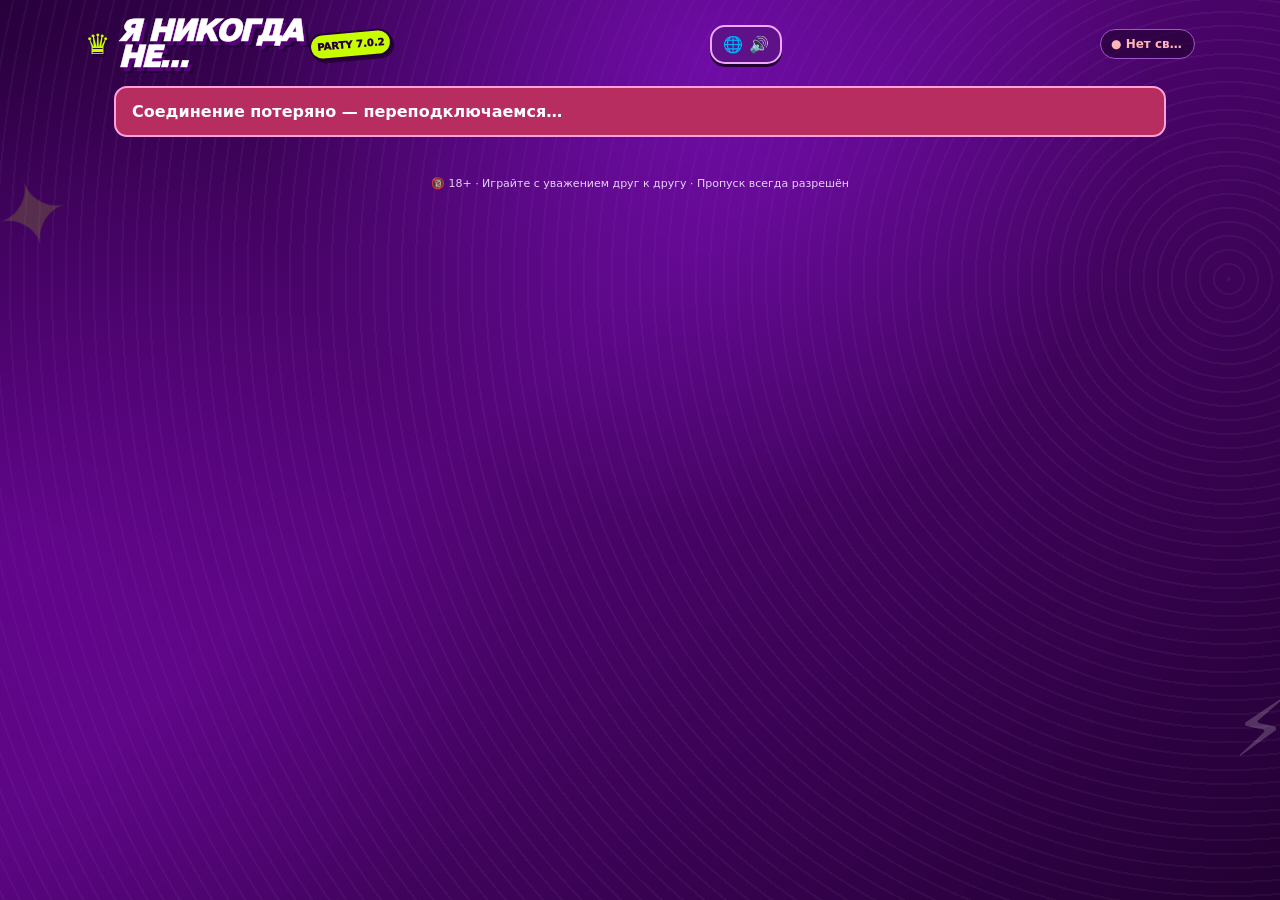
==== commit 5eae8cd0: "Party Host 7.1.0 - auto update and more fix" ====
--- a/static/index.html
+++ b/static/index.html
@@ -1,6 +1,6 @@
-<!doctype html><html lang="ru"><head><meta charset="utf-8"><meta name="viewport" content="width=device-width,initial-scale=1,viewport-fit=cover"><meta name="theme-color" content="#350058"><title>Я никогда не… · Comic Party 6.9</title><link rel="stylesheet" href="/static/style.css?v=7.0.1"></head><body>
+<!doctype html><html lang="ru"><head><meta charset="utf-8"><meta name="viewport" content="width=device-width,initial-scale=1,viewport-fit=cover"><meta name="theme-color" content="#350058"><title>Я никогда не… · Comic Party 6.9</title><link rel="stylesheet" href="/static/style.css?v=7.0.2"></head><body>
 <div id="effects" aria-hidden="true"></div>
-<header><div class="brand"><span class="brand-crown">♛</span><span class="brand-title"><span id="brandName">Я НИКОГДА<br>НЕ…</span></span><span class="brand-tag">PARTY 7.0</span></div><button id="prefsToggle" class="prefsToggle" aria-label="Language and sound settings" type="button">🌐 🔊</button><div id="connection" class="status">● Подключение…</div></header>
+<header><div class="brand"><span class="brand-crown">♛</span><span class="brand-title"><span id="brandName">Я НИКОГДА<br>НЕ…</span></span><span class="brand-tag">PARTY 7.0.2</span></div><button id="prefsToggle" class="prefsToggle" aria-label="Language and sound settings" type="button">🌐 🔊</button><div id="connection" class="status">● Подключение…</div></header>
 
 <section id="prefsPanel" class="prefsPanel hidden" aria-label="Language and sound settings">
   <div class="prefTitle">🌐 Язык и звук / Language & sound</div>
@@ -27,4 +27,4 @@
 <section id="gamePanel" class="panel hidden"><div class="between"><span id="counter" class="pill"></span><span id="topic" class="pill"></span></div><div class="progress" id="progress"><div id="progressFill"></div></div><div class="reader"><div class="readerCaption">👑 СЕЙЧАС ЧИТАЕТ</div><div id="readerName" class="readerName">...</div></div><div class="card" id="card"><div class="cardTape">Я НИКОГДА НЕ…</div><div id="cardTitle" class="cardTitle"></div><div id="question" class="question"></div><div class="cardDoodle">✦ ✳ ✦</div></div><p id="whoCanAct" class="hint"></p><div id="readerActions" class="actions hidden"><button id="yes" class="yes">✓ БЫЛО</button><button id="no" class="no">✕ НЕ БЫЛО</button><button id="skip" class="secondary wide">⏭ Пропустить вопрос</button></div><div id="eventActions" class="actions hidden"><button id="eventNext" class="primary">🎲 Следующая карточка</button></div><div id="adminActions" class="actions hidden"><button id="forceNext" class="secondary">⏭ Следующая карточка</button><button id="finish" class="secondary">🏁 Завершить игру</button></div><div class="fine">Отвечают все. У кого было — по желанию делают небольшой глоток. Пропуск разрешён всегда.</div></section>
 <section id="endPanel" class="panel hidden"><div class="eyebrow">🎉 ФИНАЛ!</div><h1>Вот это вечер!</h1><p id="endText" class="heroText"></p><p class="muted">Никто не обязан раскрывать личные истории или пить. Главное — хорошая компания.</p><button id="reset" class="primary hidden">🔄 Создать новую партию</button><p id="guestEnd" class="hint hidden">Ведущий может создать новую партию на устройстве ведущего.</p></section>
 </main><footer>🔞 18+ · Играйте с уважением друг к другу · Пропуск всегда разрешён</footer>
-<script src="/static/app.js?v=7.0.1"></script></body></html>
+<script src="/static/app.js?v=7.0.2"></script></body></html>
--- a/static/style.css
+++ b/static/style.css
@@ -23,3 +23,58 @@
 
 /* Party 7.0 — language & event sound settings */
 .prefsToggle{flex:none;border:2px solid #eea8ff;background:#5f118a;color:#fff;padding:8px 11px;font-size:16px;box-shadow:0 3px #210031;border-radius:15px}.prefsPanel{position:relative;z-index:40;width:min(600px,calc(100% - 20px));margin:0 auto 12px;border:3px solid #e5a6ff;border-radius:20px;background:#430a6a;padding:15px 20px;box-shadow:0 7px 0 #190027}.prefsPanel label{margin:7px 0}.prefsPanel .prefTitle{color:#c7ff00;font-weight:950;font-size:17px}.prefsPanel input[type=range]{display:block;width:100%;margin:7px 0}.prefsPanel .secondary{width:100%}.prefsPanel .fine{margin:8px 0}.status{max-width:95px;overflow:hidden;text-overflow:ellipsis}@media(max-width:430px){.brand-title{font-size:16px}.brand-tag{display:none}.prefsToggle{padding:6px;font-size:14px}}
+
+/* Party Host 7.0.2 — compact accessible adaptive layout */
+html{min-width:280px}body{min-width:280px}main,.panel,.config,.split,.card{min-width:0}
+#effects{pointer-events:none;place-items:end center;padding-bottom:max(18px,env(safe-area-inset-bottom));background:transparent}
+#effects.play.compactEffect{animation:partyToastFade .9s ease-in-out both}
+.effectToast{display:grid;place-items:center;min-width:66px;min-height:60px;padding:8px 12px;border:2px solid #fff;border-radius:22px;background:#4b0879e8;font-size:34px;box-shadow:0 4px 16px #21003499;animation:partyToastIn .3s ease-out both}
+@keyframes partyToastFade{0%{opacity:0}20%,70%{opacity:1}100%{opacity:0}}
+@keyframes partyToastIn{from{transform:translateY(25px) scale(.75)}to{transform:translateY(0) scale(1)}}
+@media(hover:none),(pointer:coarse){button{min-height:44px} .panel a,.panel button{touch-action:manipulation}}
+@media(max-width:640px){
+ header{padding:calc(7px + env(safe-area-inset-top,0px)) 10px 5px;gap:5px}
+ main{margin:4px auto 12px;padding:0 8px}
+ .hostTabs{top:0;padding:5px 0 7px;margin-bottom:7px}
+ .hostTabs button{min-height:42px}
+ .panel{padding:12px 10px;border-radius:17px;border-width:2px;box-shadow:0 3px 0 #1b002f}
+ .panel::before{display:none}
+ .between{gap:5px}.pill{padding:5px 8px;font-size:11px}
+ .progress{margin:8px 0;height:8px}
+ .reader{margin:8px auto 9px;padding:8px 9px;border-radius:15px}
+ .readerCaption{font-size:13px;letter-spacing:.03em}
+ .readerName{font-size:clamp(25px,8vw,44px);line-height:1.04}
+ .card{padding:45px 12px 23px;min-height:190px;border-width:3px;border-radius:19px;box-shadow:0 0 0 2px #c881f7,4px 5px 0 #28003d}
+ .cardTape{top:8px;padding:4px 10px;font-size:13px}
+ .cardTitle{font-size:11px;margin:7px 0 8px}
+ .question{font-size:clamp(20px,5.65vw,31px);line-height:1.18}
+ .cardDoodle{font-size:10px}
+ .actions{gap:7px;margin:13px 0 10px}
+ .yes,.no{min-height:62px;font-size:clamp(16px,5vw,21px);border-width:2px;border-radius:17px;box-shadow:0 3px 0 #210033}
+ .actions .secondary{min-height:44px}
+ .fine{font-size:11px} .hint{font-size:12px;line-height:1.2;margin:8px 0}
+ #gamePanel .fine{margin-top:6px}
+ .bearCard .card{min-height:310px;padding-top:160px}
+ .bearCard .card::before{height:157px;background-size:auto 145px}
+ .bearCard .cardTitle{font-size:clamp(20px,5vw,29px)}
+ .bearCard .question{font-size:clamp(17px,4.9vw,25px)}
+ .split{gap:12px;margin-top:10px}
+ .topics{grid-template-columns:repeat(auto-fit,minmax(min(135px,100%),1fr));max-height:40vh}
+}
+@media(max-width:640px) and (max-height:730px){
+ header{padding-top:4px}.brand-title{font-size:16px}.brand-tag{display:none}
+ .hostTabs{margin-bottom:3px}.hostTabs button{min-height:39px}
+ .reader{margin:5px auto 7px;padding:6px}.readerCaption{font-size:12px}
+ .readerName{font-size:clamp(23px,7vw,36px)}
+ .progress{margin:5px 0}.card{min-height:155px;padding-top:39px;padding-bottom:14px}
+ .question{font-size:clamp(19px,5.2vw,27px)}
+ .actions{margin:9px 0 7px}.yes,.no{min-height:54px}
+ .bearCard .card{min-height:270px;padding-top:132px}.bearCard .card::before{height:126px;background-size:auto 118px}
+}
+@media(max-width:640px) and (min-height:850px){
+ #gamePanel:not(.hidden){display:flex;flex-direction:column;min-height:calc(100dvh - 136px)}
+ #gamePanel .card{flex:1;min-height:250px}
+ #gamePanel .actions{margin-top:auto;padding-top:12px}
+}
+@media(max-width:380px){header{gap:4px}.status{max-width:70px}.readerName{font-size:clamp(23px,7.5vw,32px)}.pill{font-size:10px}.cardTape{font-size:11px}.question{font-size:clamp(18px,5.6vw,23px)}}
+@media(prefers-reduced-motion:reduce){.effectToast{animation:none!important}}
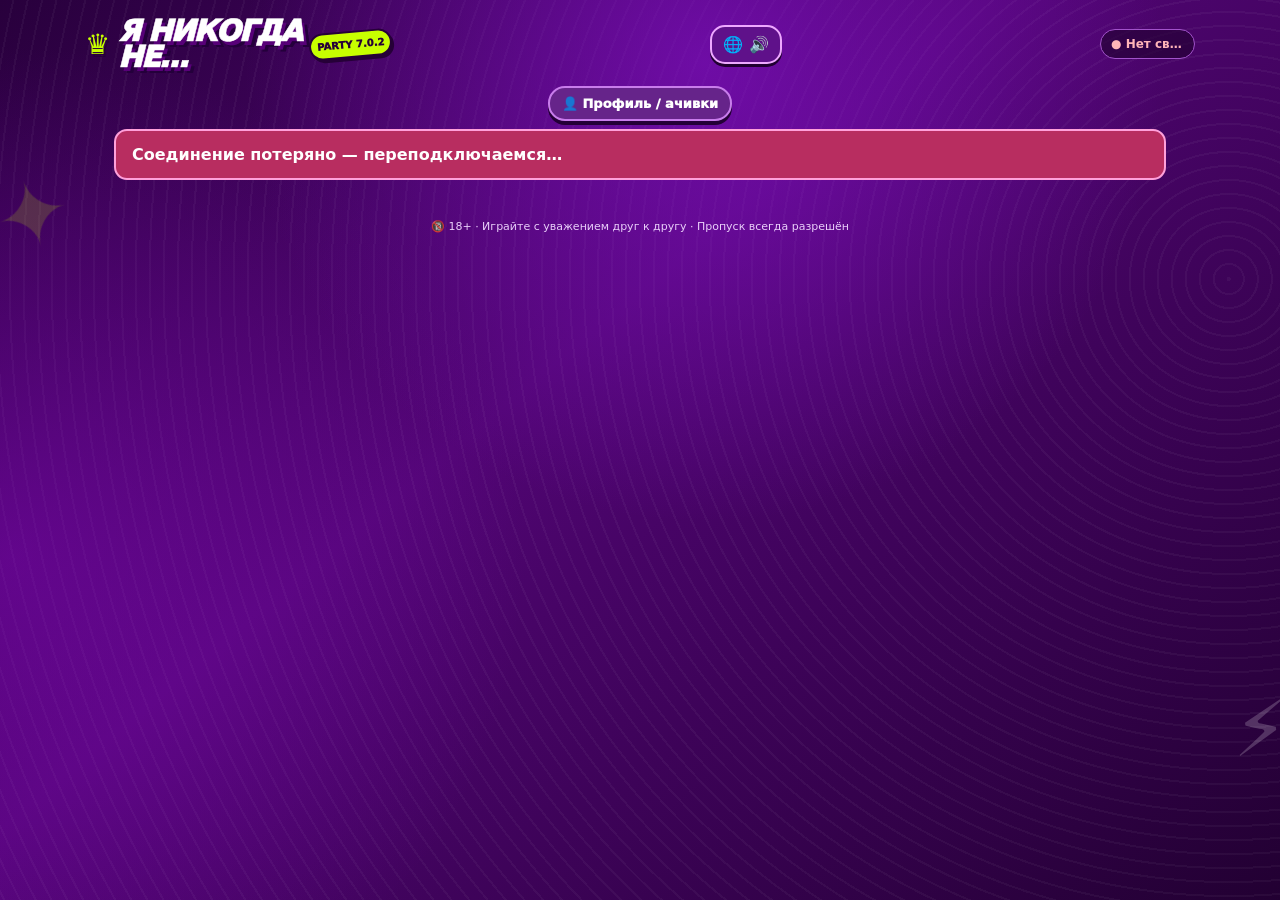
==== commit 03c8bb82: "Party Host 7.3.0 - challenge quiz profiles" ====
--- a/static/index.html
+++ b/static/index.html
@@ -17,14 +17,16 @@
 </section>
 <main>
 <nav id="hostTabs" class="hostTabs hidden"><button id="tabPlay" class="active" type="button">🎮 Играть</button><button id="tabManage" type="button">⚙️ Управление</button></nav>
-<div id="alert" class="alert hidden" role="alert"></div>
+<button id="profileToggle" class="minor" type="button">👤 Профиль / ачивки</button><div id="alert" class="alert hidden" role="alert"></div>
 <section id="joinPanel" class="panel hidden"><div class="eyebrow">🎉 КОМПАНИЯ В СБОРЕ</div><h1>Врывайся в тусовку!</h1><p class="muted">Введи имя, чтобы присоединиться к общей партии.</p><form id="joinForm"><label>Твоё имя<input id="playerName" maxlength="30" placeholder="Например, Артём" autocomplete="nickname" required></label><label>Форма обращения<select id="playerGender" required><option value="male">Мужская — делал, хотел</option><option value="female">Женская — делала, хотела</option></select></label><button class="primary" type="submit">🎉 Присоединиться</button></form><p class="fine">Никаких приложений. Подключись к Wi-Fi хоста и введи имя.</p></section>
-<section id="lobbyPanel" class="panel hidden"><div class="eyebrow">🎊 КОМНАТА ОЖИДАНИЯ</div><h1 id="lobbyTitle">Ждём игроков</h1><p class="muted">Каждый вводит имя и выбирает грамматическую форму. Для старта нужно от 2 до 4 участников.</p><div id="players" class="players"></div>
-<div id="hostOnly" class="hidden"><div class="split"><div><div class="sectionTitle">📷 Подключение с телефона</div><img id="joinQr" class="qr" src="/qr.svg" alt="QR-код для входа"><p><a id="joinLink" href="#" target="_blank" rel="noopener"></a></p><p class="fine">Если камера не открывает ссылку, введи адрес в браузере телефона.</p></div><div class="config"><div class="sectionTitle">⚙️ Правила партии</div><label>🌐 Язык вопросов для всей комнаты / Question language<select id="roomLanguage"><option value="ru">Русский · 2620+ вопросов</option><option value="en">English · 382 questions</option></select></label><div class="modes"><button id="quick" class="mode active">⚡ Быстрый</button><button id="endless" class="mode">♾️ Бесконечный</button></div><label id="totalBox">Всего вопросов<input id="total" type="number" min="1" max="10000" value="20"></label><label class="checkbox special"><input id="extreme" type="checkbox"><span>🔥 ОСОБО ЖЁСТКИЙ 18+ · 5/5 <small>Отдельная категория провокационных вопросов</small></span></label><div id="topicBlock"><div class="sectionTitle">Темы <span id="topicCount" class="muted"></span></div><div class="tools"><button id="allTopics" class="minor">Все</button><button id="noTopics" class="minor">Ни одной</button></div><div id="topics" class="topics"></div></div><div class="levelBox"><label for="partyLevel">🎚️ Уровень безумия вечеринки: <strong id="partyLevelText">3/5 — Жарко</strong></label><input id="partyLevel" type="range" min="1" max="5" step="1" value="3"><p class="fine">Влияет на частоту сюрпризов и шанс появления «Медведя». Не задаёт обязательное количество алкоголя.</p></div><label class="checkbox"><input id="events" type="checkbox" checked> 🎁 Кот в мешке + 🐻 Медведь пришёл</label><label id="rateBox">Частота событий <span id="rateText">16%</span><input id="rate" type="range" min="0" max="50" value="16"></label><button id="start" class="primary">🚀 Начать вечеринку</button></div></div></div>
+<section id="lobbyPanel" class="panel hidden"><div class="eyebrow">🎊 КОМНАТА ОЖИДАНИЯ</div><h1 id="lobbyTitle">Ждём игроков</h1><p class="muted">Каждый вводит имя и выбирает грамматическую форму. Для старта нужен хотя бы 1 игрок; максимум 16.</p><div id="players" class="players"></div>
+<div id="hostOnly" class="hidden"><div class="split"><div><div class="sectionTitle">📷 Подключение с телефона</div><img id="joinQr" class="qr" src="/qr.svg" alt="QR-код для входа"><p><a id="joinLink" href="#" target="_blank" rel="noopener"></a></p><p class="fine">Если камера не открывает ссылку, введи адрес в браузере телефона.</p></div><div class="config"><div class="sectionTitle">⚙️ Правила партии</div><label>🌐 Язык вопросов для всей комнаты / Question language<select id="roomLanguage"><option value="ru">Русский · 2620+ вопросов</option><option value="en">English · 382 questions</option></select></label><div class="modes"><button id="quick" class="mode active">⚡ Быстрый</button><button id="endless" class="mode">♾️ Бесконечный</button><button id="challenge" class="mode">⏱️ Испытание · 5 сек</button><button id="custom" class="mode">✍️ Своя игра</button></div><label id="totalBox">Всего вопросов<input id="total" type="number" min="1" max="10000" value="20"></label><label class="checkbox special"><input id="extreme" type="checkbox"><span>🔥 ОСОБО ЖЁСТКИЙ 18+ · 5/5 <small>Отдельная категория провокационных вопросов</small></span></label><div id="topicBlock"><div class="sectionTitle">Темы <span id="topicCount" class="muted"></span></div><div class="tools"><button id="allTopics" class="minor">Все</button><button id="noTopics" class="minor">Ни одной</button></div><div id="topics" class="topics"></div></div><div class="levelBox"><label for="partyLevel">🎚️ Уровень безумия вечеринки: <strong id="partyLevelText">3/5 — Жарко</strong></label><input id="partyLevel" type="range" min="1" max="5" step="1" value="3"><p class="fine">Влияет на частоту сюрпризов и шанс появления «Медведя». Не задаёт обязательное количество алкоголя.</p></div><label class="checkbox"><input id="events" type="checkbox" checked> 🎁 Кот в мешке + 🐻 Медведь пришёл</label><label id="rateBox">Частота событий <span id="rateText">16%</span><input id="rate" type="range" min="0" max="50" value="16"></label><button id="start" class="primary">🚀 Начать вечеринку</button></div></div></div>
 <div id="hostJoin" class="hostJoin hidden"><div class="sectionTitle">🎮 Играть с телефона-хоста</div><form id="hostJoinForm"><label>Моё имя<input id="hostPlayerName" maxlength="30" placeholder="Как тебя зовут?" required></label><label>Форма обращения<select id="hostPlayerGender" required><option value="male">Мужская — делал, хотел</option><option value="female">Женская — делала, хотела</option></select></label><button class="primary" type="submit">🙋 Войти в игру</button></form><div id="hostJoined" class="hidden"><p class="hint">Ты участвуешь в партии. Очередь чтения придёт и к тебе.</p><button id="hostLeave" class="secondary">Выйти из списка игроков</button></div></div>
 <div id="guestLobby" class="hidden"><p class="hint">Ведущий настраивает партию на устройстве ведущего. Как только он нажмёт «Начать», появится твой экран.</p><button id="leave" class="secondary">Выйти из комнаты</button></div></section>
 <section id="adminPanel" class="panel hidden"><div class="eyebrow">⚙️ ПАНЕЛЬ ВЕДУЩЕГО</div><h1>Управление партией</h1><p id="adminSummary" class="muted"></p><div id="adminSettingsMount"></div><div id="adminLive" class="hidden"><div class="sectionTitle">🎤 Сейчас в игре</div><p id="adminCurrent"></p><button id="adminNext" class="secondary">⏭ Следующий вопрос</button><button id="adminFinish" class="secondary">🏁 Завершить партию</button></div><button id="adminReset" class="secondary hidden">🔄 Новая партия</button></section>
-<section id="gamePanel" class="panel hidden"><div class="between"><span id="counter" class="pill"></span><span id="topic" class="pill"></span></div><div class="progress" id="progress"><div id="progressFill"></div></div><div class="reader"><div class="readerCaption">👑 СЕЙЧАС ЧИТАЕТ</div><div id="readerName" class="readerName">...</div></div><div class="card" id="card"><div class="cardTape">Я НИКОГДА НЕ…</div><div id="cardTitle" class="cardTitle"></div><div id="question" class="question"></div><div class="cardDoodle">✦ ✳ ✦</div></div><p id="whoCanAct" class="hint"></p><div id="readerActions" class="actions hidden"><button id="yes" class="yes">✓ БЫЛО</button><button id="no" class="no">✕ НЕ БЫЛО</button><button id="skip" class="secondary wide">⏭ Пропустить вопрос</button></div><div id="eventActions" class="actions hidden"><button id="eventNext" class="primary">🎲 Следующая карточка</button></div><div id="adminActions" class="actions hidden"><button id="forceNext" class="secondary">⏭ Следующая карточка</button><button id="finish" class="secondary">🏁 Завершить игру</button></div><div class="fine">Отвечают все. У кого было — по желанию делают небольшой глоток. Пропуск разрешён всегда.</div></section>
+<section id="customPanel" class="panel hidden"><h2>✍️ Твои 5 вопросов</h2><p>Каждый игрок пишет пять оригинальных вопросов. Начните фразу после «Я никогда не…».</p><form id="customForm"><div id="customFields"></div><button class="primary" type="submit">💾 Отправить мои вопросы</button></form><p id="customStatus"></p></section>
+<section id="profilePanel" class="panel hidden"><h2>👤 Мой профиль</h2><label>Имя<input id="profileName" maxlength="30" placeholder="Никнейм"></label><button id="profileSave">Сохранить</button><div id="profileAchievements"></div><div class="topic-actions"><button id="profileExport" type="button">📤 Экспорт профиля</button><button id="profileImport" type="button">📥 Импорт профиля</button><input id="profileFile" type="file" accept="application/json,.json" style="display:none"></div><p class="fine">Хранится на этом устройстве. Синхронизация с Яндекс Диском ещё не подключена.</p></section>
+<section id="gamePanel" class="panel hidden"><div class="between"><span id="counter" class="pill"></span><span id="topic" class="pill"></span></div><div class="progress" id="progress"><div id="progressFill"></div></div><div class="reader"><div class="readerCaption">👑 СЕЙЧАС ЧИТАЕТ</div><div id="readerName" class="readerName">...</div><div id="gameTimer" class="fine">⏱️ 00:00</div></div><div class="card" id="card"><div class="cardTape">Я НИКОГДА НЕ…</div><div id="cardTitle" class="cardTitle"></div><div id="question" class="question"></div><div class="cardDoodle">✦ ✳ ✦</div></div><p id="whoCanAct" class="hint"></p><div id="challengeActions" class="actions hidden"><button id="challengeYes" class="yes">✓ БЫЛО</button><button id="challengeNo" class="no">✕ НЕ БЫЛО</button><span id="challengeInfo" class="fine"></span></div><div id="readerActions" class="actions hidden"><button id="yes" class="yes">✓ БЫЛО</button><button id="no" class="no">✕ НЕ БЫЛО</button><button id="skip" class="secondary wide">⏭ Пропустить вопрос</button></div><div id="eventActions" class="actions hidden"><button id="eventNext" class="primary">🎲 Следующая карточка</button></div><div id="adminActions" class="actions hidden"><button id="forceNext" class="secondary">⏭ Следующая карточка</button><button id="finish" class="secondary">🏁 Завершить игру</button></div><div class="fine">Отвечают все. У кого было — по желанию делают небольшой глоток. Пропуск разрешён всегда.</div></section>
 <section id="endPanel" class="panel hidden"><div class="eyebrow">🎉 ФИНАЛ!</div><h1>Вот это вечер!</h1><p id="endText" class="heroText"></p><p class="muted">Никто не обязан раскрывать личные истории или пить. Главное — хорошая компания.</p><button id="reset" class="primary hidden">🔄 Создать новую партию</button><p id="guestEnd" class="hint hidden">Ведущий может создать новую партию на устройстве ведущего.</p></section>
 </main><footer>🔞 18+ · Играйте с уважением друг к другу · Пропуск всегда разрешён</footer>
-<script src="/static/app.js?v=7.0.2"></script></body></html>
+<script src="/static/app.js?v=7.3.0"></script></body></html>
--- a/static/style.css
+++ b/static/style.css
@@ -78,3 +78,5 @@
 }
 @media(max-width:380px){header{gap:4px}.status{max-width:70px}.readerName{font-size:clamp(23px,7.5vw,32px)}.pill{font-size:10px}.cardTape{font-size:11px}.question{font-size:clamp(18px,5.6vw,23px)}}
 @media(prefers-reduced-motion:reduce){.effectToast{animation:none!important}}
+
+.modes{flex-wrap:wrap}.modes .mode{min-width:calc(50% - 6px);flex:1}.customQuestion{width:100%;padding:12px;border:2px solid #bb8af5;border-radius:14px;background:#2d0049;color:white;font-size:17px;margin:5px 0 10px}#challengeActions{margin:14px 0}#gameTimer{font-weight:900;color:#c7ff00;text-align:center;font-size:16px}#profileToggle{margin:4px auto 8px;display:block}#customStatus{color:#d6ff5d}@media(max-height:680px){#gameTimer{font-size:13px}.reader{padding:4px 0}.modes .mode{padding:9px 5px}}
